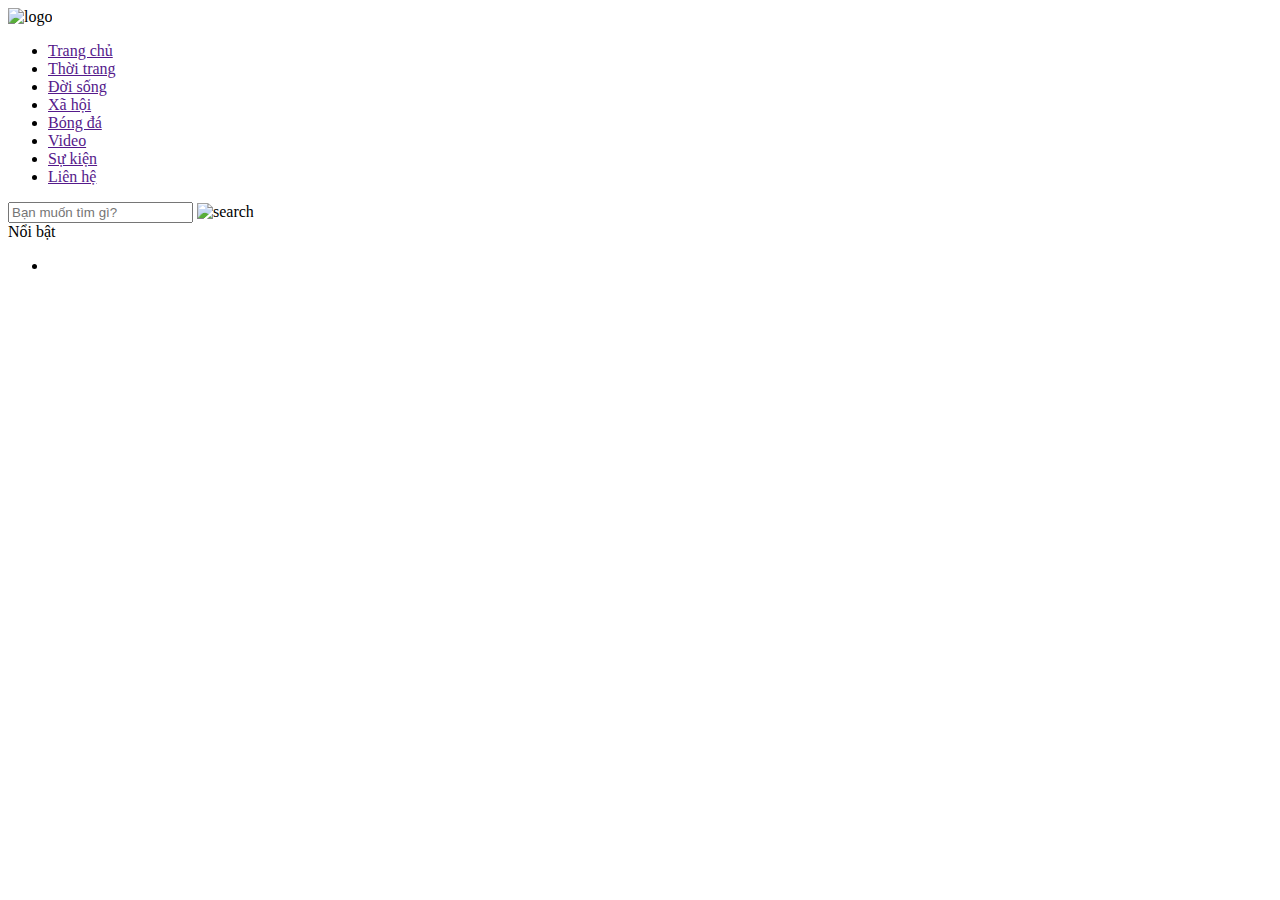
==== 11.Xây dựng dự án UNITOP Newspaper/index.html @ 67295a47 "version 1" ====
<!DOCTYPE html>
<html lang="en">
<head>
    <meta charset="UTF-8">
    <meta http-equiv="X-UA-Compatible" content="IE=edge">
    <meta name="viewport" content="width=device-width, initial-scale=1.0">
    <link rel="stylesheet" href="/css/reset.css">
    <link rel="stylesheet" href="/css/global.css">
    <link rel="stylesheet" href="/css/main.css">

    <link rel="preconnect" href="https://fonts.googleapis.com">
    <link rel="preconnect" href="https://fonts.gstatic.com" crossorigin>
    <link href="https://fonts.googleapis.com/css2?family=Open+Sans:ital,wght@0,300;0,400;0,500;0,600;0,700;0,800;1,300;1,400;1,500;1,600;1,700;1,800&display=swap" rel="stylesheet">

    <title>Document</title>
</head>
<body>
    <div id="header">
        <div class="wrapper">
            <div class="left">
                <div class="left-top">
                    <img src="/images/logo.png" alt="logo">
                </div>
                <div class="left-bottom">
                    <ul>
                        <li><a href="">Trang chủ</a></li>
                        <li><a href="">Thời trang</a></li>
                        <li><a href="">Đời sống</a></li>
                        <li><a href="">Xã hội</a></li>
                        <li><a href="">Bóng đá</a></li>
                        <li><a href="">Video</a></li>
                        <li><a href="">Sự kiện</a></li>
                        <li><a href="">Liên hệ</a></li>
                    </ul>
                </div>
            </div>
            <div class="middle"></div>
            <div class="right">
                <form action="" class="form-search">
                    <input class="input-search" type="text" placeholder="Bạn muốn tìm gì?">
                    <img class="img-search" src="/images/icon-search.png" alt="search">
                </form>
            </div>
        </div>
    </div>
    
    <div id="main" class="wrapper">
        <div class="title">
            <div class="box-title">Nổi bật</div>
        </div>
        <div class="trending">
            <ul>
                <li>    
                    <a href="">
                        <img src="" alt="">
                        <h3></h3>
                    </a>
                </li>
            </ul>
        </div>
    </div>
</body>
</html>
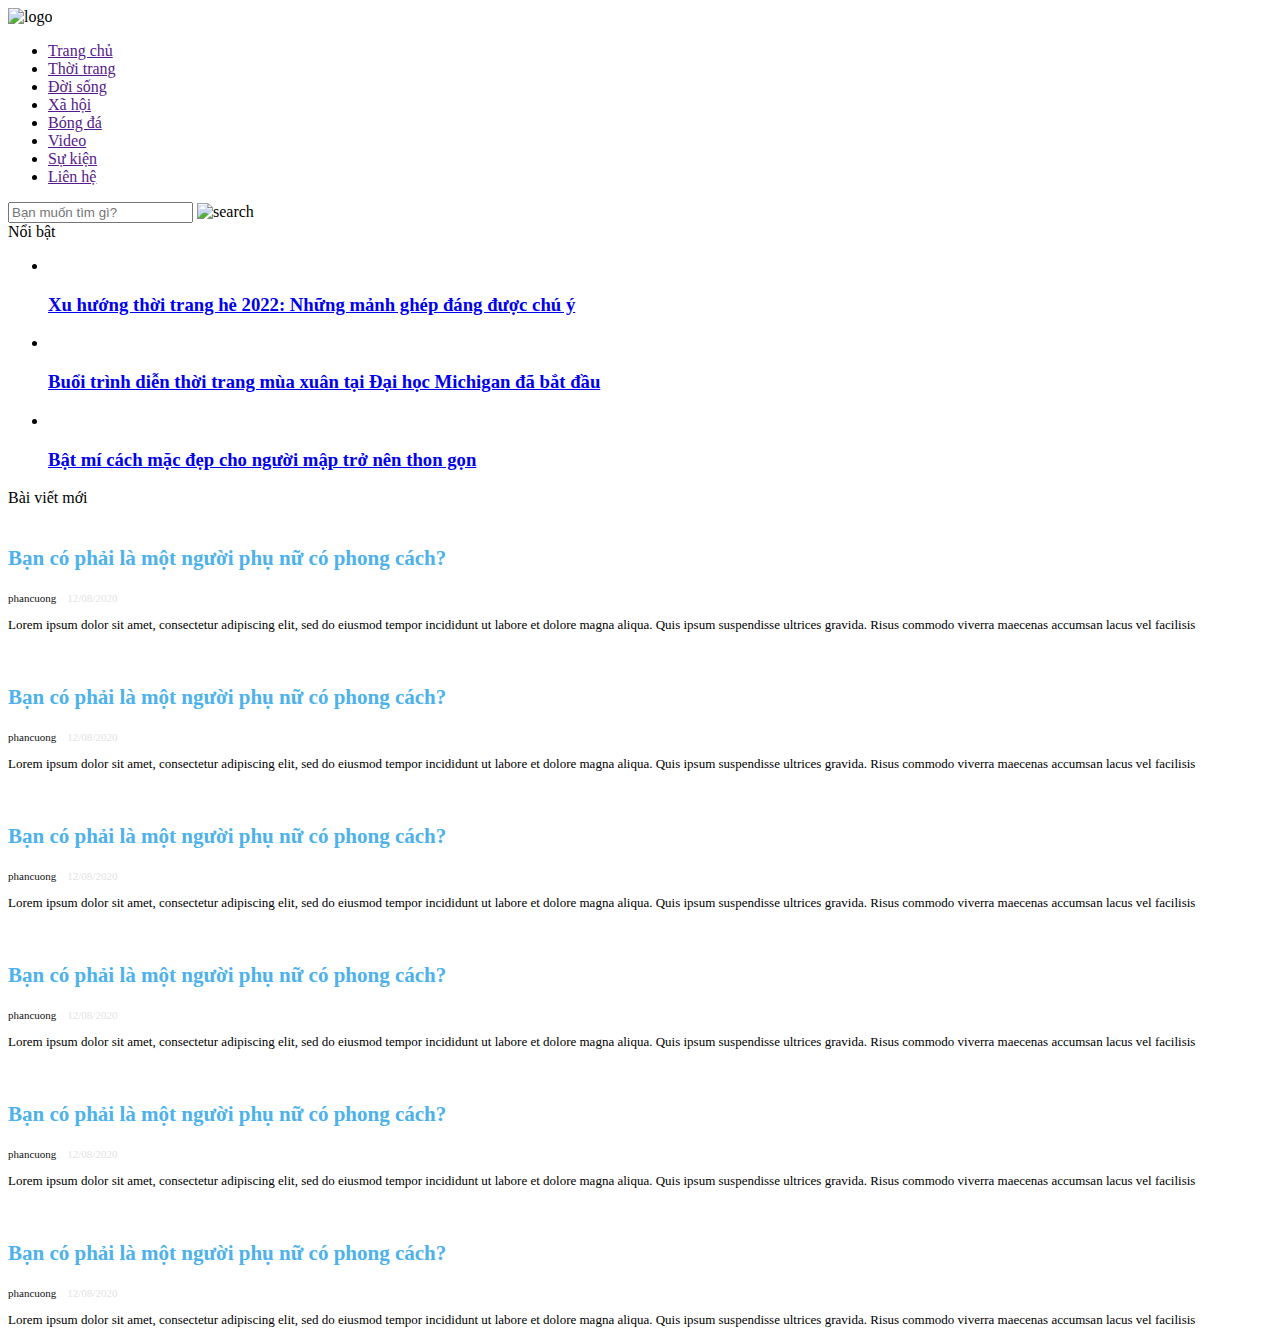
==== commit 0bffc053: "version 2" ====
--- a/11.Xây dựng dự án UNITOP Newspaper/index.html
+++ b/11.Xây dựng dự án UNITOP Newspaper/index.html
@@ -16,8 +16,8 @@
 </head>
 <body>
     <div id="header">
-        <div class="wrapper">
-            <div class="left">
+        <div class="wrapper flex-row">
+            <div class="left flex-column">
                 <div class="left-top">
                     <img src="/images/logo.png" alt="logo">
                 </div>
@@ -45,18 +45,125 @@
     </div>
     
     <div id="main" class="wrapper">
-        <div class="title">
-            <div class="box-title">Nổi bật</div>
+        <div id="main-head">
+            <div class="title flex-row">
+                <div class="box-title">Nổi bật</div>
+                <div class="box-white"></div>
+            </div>
+            <div class="trending">
+                <ul class="flex-row">
+                    <li>    
+                        <a href="https://thoitrangdaily.vn/xu-huong-thoi-trang-xuan-he-2022/" target="_blank">
+                            <img src="/images/post-1.png" alt="">
+                            <h3>Xu hướng thời trang hè 2022: Những mảnh ghép đáng được chú ý</h3>
+                        </a>
+                    </li>
+                    <li>    
+                        <a href="https://showbiz24h.com.vn/bai-viet/spring-fashion-show-at-the-university-of-michigan-has-started" target="_blank">
+                            <img src="/images/post-2.png" alt="">
+                            <h3>Buổi trình diễn thời trang mùa xuân tại Đại học Michigan đã bắt đầu</h3>
+                        </a>
+                    </li>
+                    <li>    
+                        <a href="https://vinid.net/blog/meo-vat-hay/cach-phoi-do-cho-nguoi-beo/" target="_blank">
+                            <img src="/images/post-3.png" alt="">
+                            <h3>Bật mí cách mặc đẹp cho người mập trở nên thon gọn</h3>
+                        </a>
+                    </li>
+                </ul>
+            </div>
         </div>
-        <div class="trending">
-            <ul>
-                <li>    
-                    <a href="">
-                        <img src="" alt="">
-                        <h3></h3>
-                    </a>
-                </li>
-            </ul>
+
+        <div id="main-content" class="flex-row">
+            <div class="new-posts">
+                <div class="box-posts">
+                    <div class="content">Bài viết mới</div>
+                    <div class="line"></div>
+                </div>
+                <div class="info-posts flex-column">
+                    <div class="post flex-row">
+                        <div class="image-post">
+                            <img src="/images/thumb-1.jpg" alt="">
+                        </div>
+                        <div class="content-post">
+                            <h3 style="font-size: 21px;color: #4db2ec;">Bạn có phải là một người phụ nữ có phong cách?</h3>
+                            <p style="font-size: 11px;color: #111111;">phancuong&emsp;<span style="color: #e3e3e3;">12/08/2020</span></p>
+                            <div class="describe" style="font-size: 13px;">
+                                <p>Lorem ipsum dolor sit amet, consectetur adipiscing elit, sed do eiusmod tempor incididunt ut labore et dolore magna aliqua. Quis ipsum suspendisse ultrices gravida. Risus commodo viverra maecenas accumsan lacus vel facilisis</p>
+                            </div>
+                        </div>
+                    </div>
+
+                    <div class="post flex-row">
+                        <div class="image-post">
+                            <img src="/images/thumb-2.jpg" alt="">
+                        </div>
+                        <div class="content-post">
+                            <h3 style="font-size: 21px;color: #4db2ec;">Bạn có phải là một người phụ nữ có phong cách?</h3>
+                            <p style="font-size: 11px;color: #111111;">phancuong&emsp;<span style="color: #e3e3e3;">12/08/2020</span></p>
+                            <div class="describe" style="font-size: 13px;">
+                                <p>Lorem ipsum dolor sit amet, consectetur adipiscing elit, sed do eiusmod tempor incididunt ut labore et dolore magna aliqua. Quis ipsum suspendisse ultrices gravida. Risus commodo viverra maecenas accumsan lacus vel facilisis</p>
+                            </div>
+                        </div>
+                    </div>
+
+                    <div class="post flex-row">
+                        <div class="image-post">
+                            <img src="/images/thumb-3.jpg" alt="">
+                        </div>
+                        <div class="content-post">
+                            <h3 style="font-size: 21px;color: #4db2ec;">Bạn có phải là một người phụ nữ có phong cách?</h3>
+                            <p style="font-size: 11px;color: #111111;">phancuong&emsp;<span style="color: #e3e3e3;">12/08/2020</span></p>
+                            <div class="describe" style="font-size: 13px;">
+                                <p>Lorem ipsum dolor sit amet, consectetur adipiscing elit, sed do eiusmod tempor incididunt ut labore et dolore magna aliqua. Quis ipsum suspendisse ultrices gravida. Risus commodo viverra maecenas accumsan lacus vel facilisis</p>
+                            </div>
+                        </div>
+                    </div>
+
+                    <div class="post flex-row">
+                        <div class="image-post">
+                            <img src="/images/thumb-4.jpg" alt="">
+                        </div>
+                        <div class="content-post">
+                            <h3 style="font-size: 21px;color: #4db2ec;">Bạn có phải là một người phụ nữ có phong cách?</h3>
+                            <p style="font-size: 11px;color: #111111;">phancuong&emsp;<span style="color: #e3e3e3;">12/08/2020</span></p>
+                            <div class="describe" style="font-size: 13px;">
+                                <p>Lorem ipsum dolor sit amet, consectetur adipiscing elit, sed do eiusmod tempor incididunt ut labore et dolore magna aliqua. Quis ipsum suspendisse ultrices gravida. Risus commodo viverra maecenas accumsan lacus vel facilisis</p>
+                            </div>
+                        </div>
+                    </div>
+
+                    <div class="post flex-row">
+                        <div class="image-post">
+                            <img src="/images/thumb-5.jpg" alt="">
+                        </div>
+                        <div class="content-post">
+                            <h3 style="font-size: 21px;color: #4db2ec;">Bạn có phải là một người phụ nữ có phong cách?</h3>
+                            <p style="font-size: 11px;color: #111111;">phancuong&emsp;<span style="color: #e3e3e3;">12/08/2020</span></p>
+                            <div class="describe" style="font-size: 13px;">
+                                <p>Lorem ipsum dolor sit amet, consectetur adipiscing elit, sed do eiusmod tempor incididunt ut labore et dolore magna aliqua. Quis ipsum suspendisse ultrices gravida. Risus commodo viverra maecenas accumsan lacus vel facilisis</p>
+                            </div>
+                        </div>
+                    </div>
+
+                    <div class="post flex-row">
+                        <div class="image-post">
+                            <img src="/images/thumb-6.jpg" alt="">
+                        </div>
+                        <div class="content-post">
+                            <h3 style="font-size: 21px;color: #4db2ec;">Bạn có phải là một người phụ nữ có phong cách?</h3>
+                            <p style="font-size: 11px;color: #111111;">phancuong&emsp;<span style="color: #e3e3e3;">12/08/2020</span></p>
+                            <div class="describe" style="font-size: 13px;">
+                                <p>Lorem ipsum dolor sit amet, consectetur adipiscing elit, sed do eiusmod tempor incididunt ut labore et dolore magna aliqua. Quis ipsum suspendisse ultrices gravida. Risus commodo viverra maecenas accumsan lacus vel facilisis</p>
+                            </div>
+                        </div>
+                    </div>
+                    
+                </div>
+            </div>
+            <div class="sidebar">
+
+            </div>
         </div>
     </div>
 </body>
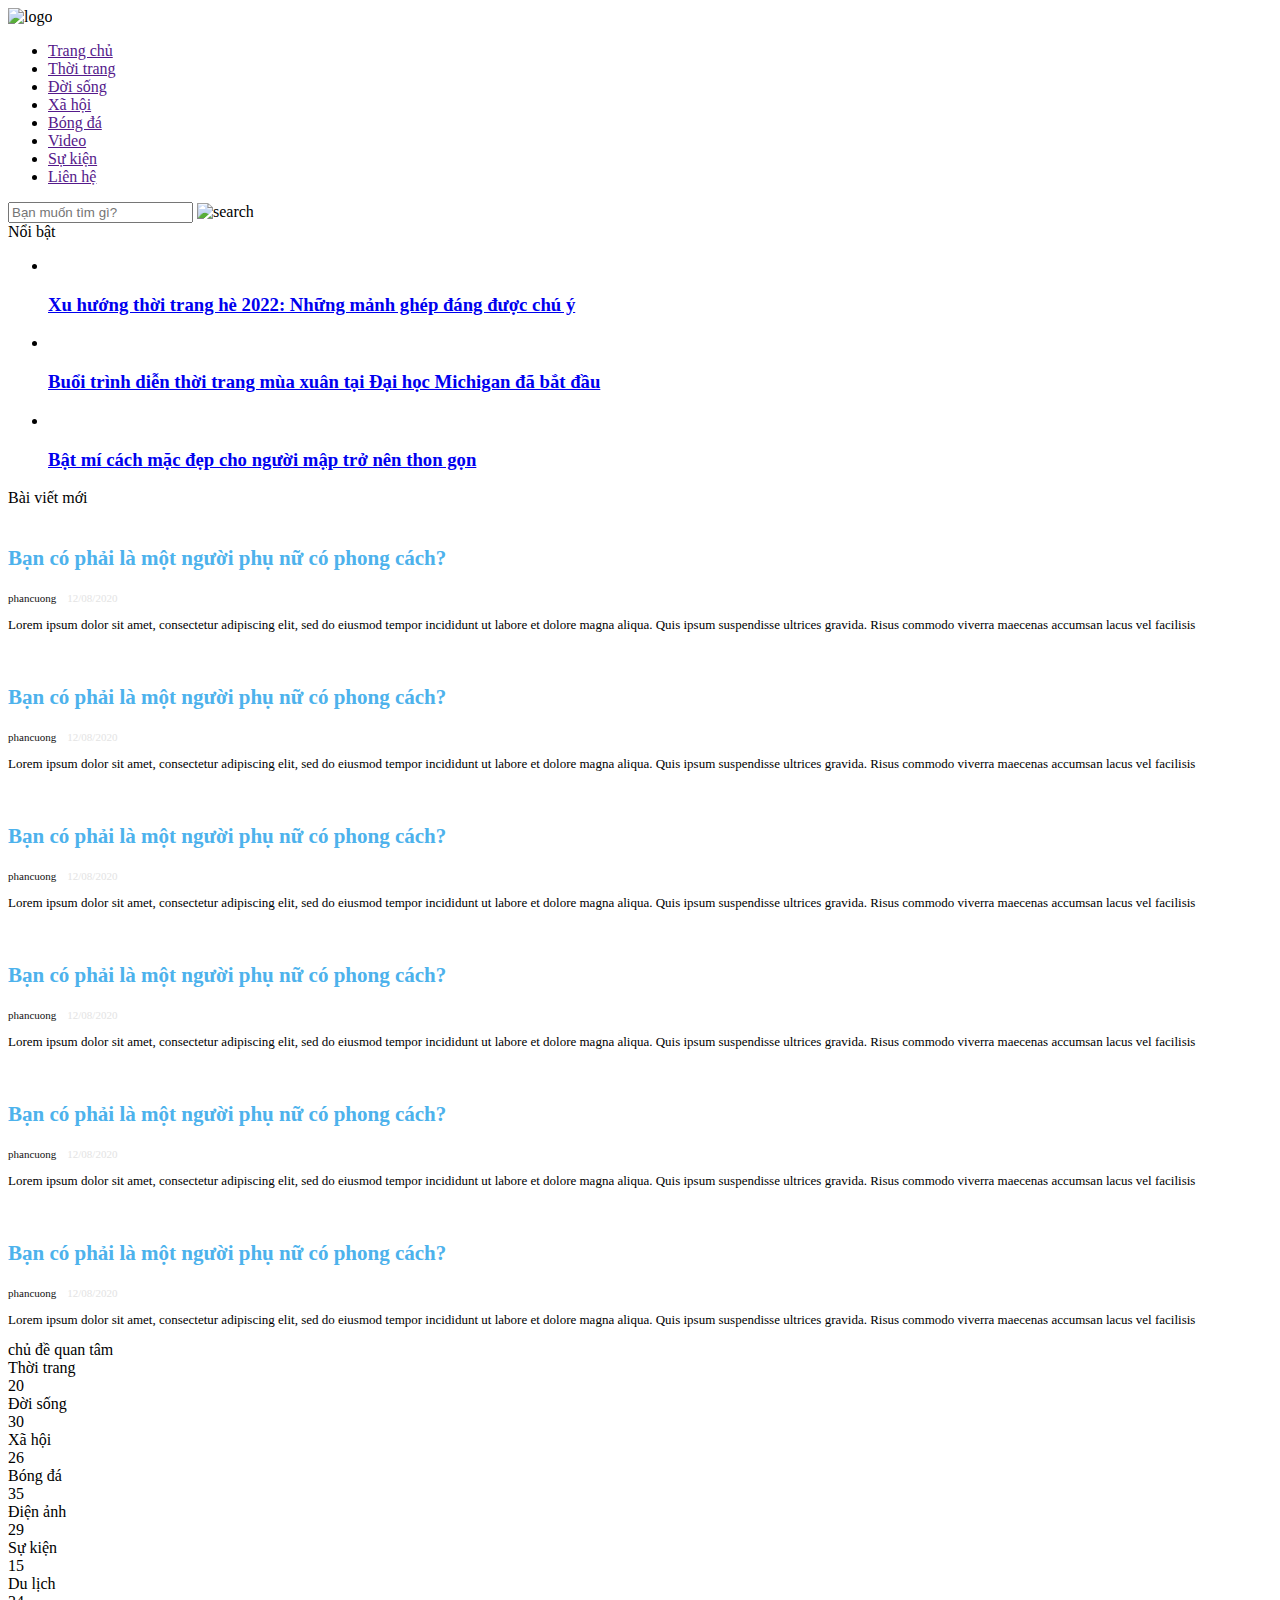
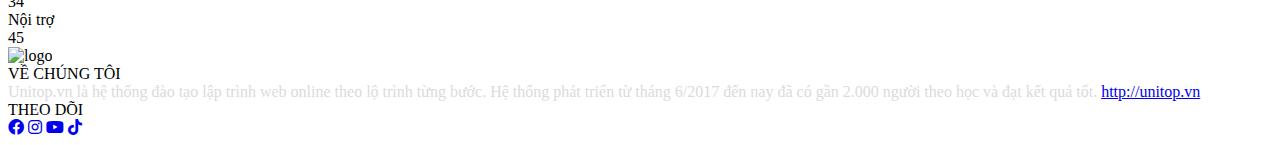
==== commit 6ddd1b5c: "version 4" ====
--- a/11.Xây dựng dự án UNITOP Newspaper/index.html
+++ b/11.Xây dựng dự án UNITOP Newspaper/index.html
@@ -11,7 +11,7 @@
     <link rel="preconnect" href="https://fonts.googleapis.com">
     <link rel="preconnect" href="https://fonts.gstatic.com" crossorigin>
     <link href="https://fonts.googleapis.com/css2?family=Open+Sans:ital,wght@0,300;0,400;0,500;0,600;0,700;0,800;1,300;1,400;1,500;1,600;1,700;1,800&display=swap" rel="stylesheet">
-
+    <link rel="stylesheet" href="css1/all.css">
     <title>Document</title>
 </head>
 <body>
@@ -162,8 +162,75 @@
                 </div>
             </div>
             <div class="sidebar">
-
-            </div>
+                <div class="poster"></div>
+                <div class="list-popular">
+                    <div class="list-title flex-row">
+                        <div class="box-content">chủ đề quan tâm</div>
+                        <div class="box-white"></div>
+                    </div>
+                    <div class="list">
+                        <div class="list-column flex-row">
+                            <div class="list-column-1">Thời trang</div>
+                            <div class="list-column-2">20</div>
+                        </div>
+                        <div class="list-column flex-row">
+                            <div class="list-column-1">Đời sống</div>
+                            <div class="list-column-2">30</div>
+                        </div>
+                        <div class="list-column flex-row">
+                            <div class="list-column-1">Xã hội</div>
+                            <div class="list-column-2">26</div>
+                        </div>
+                        <div class="list-column flex-row">
+                            <div class="list-column-1">Bóng đá</div>
+                            <div class="list-column-2">35</div>
+                        </div>
+                        <div class="list-column flex-row">
+                            <div class="list-column-1">Điện ảnh</div>
+                            <div class="list-column-2">29</div>
+                        </div>
+                        <div class="list-column flex-row">
+                            <div class="list-column-1">Sự kiện</div>
+                            <div class="list-column-2">15</div>
+                        </div>
+                        <div class="list-column flex-row">
+                            <div class="list-column-1">Du lịch</div>
+                            <div class="list-column-2">34</div>
+                        </div>
+                        <div class="list-column flex-row">
+                            <div class="list-column-1">Nội trợ</div>
+                            <div class="list-column-2">45</div>
+                        </div>
+                    </div>
+                </div>
+            </div>
+        </div>
+    </div>
+
+    <div id="footer">
+        <div id="content-footer" class="wrapper flex-row">
+                <div class="logo flex-row">
+                    <!-- <img src="/images/logo.png" alt="logo"> -->
+                    <div>
+                        <img src="/images/logo.png" alt="logo">
+                    </div>
+                </div>
+                <div class="introduction">
+                    <div class="title" style="text-transform:uppercase">về chúng tôi</div>
+                    <div class="content" style="color: #dbdbdc;">
+                        Unitop.vn là hệ thống đào tạo lập trình web online theo lộ trình từng bước. Hệ thống phát triển từ tháng 6/2017 đến nay đã có gần 2.000 người theo học và đạt kết quả tốt.
+                        <a href="http://unitop.vn">http://unitop.vn</a>
+                    </div>
+                </div>
+                <div class="follow">
+                    <div class="title" style="text-transform:uppercase;">Theo dõi</div>
+                    <div class="content1 flex-row">
+                        <a href="https://www.facebook.com/profile.php?id=100030017183745" target="_blank"><i class="fa-brands fa-facebook bgr-icon gray-white"></i></a>
+                        <a href="http://www.instagram.com" target="_blank"><i class="fa-brands fa-instagram bgr-icon gray-white"></i></a>
+                        <a href="http://www.youtube.com" target="_blank"><i class="fa-brands fa-youtube bgr-icon gray-white"></i></a>
+                        <a href="https://www.tiktok.com/vi-VN/" target="_blank"><i class="fa-brands fa-tiktok bgr-icon gray-white"></i></a>
+                    </div>
+                </div>
         </div>
     </div>
 </body>
